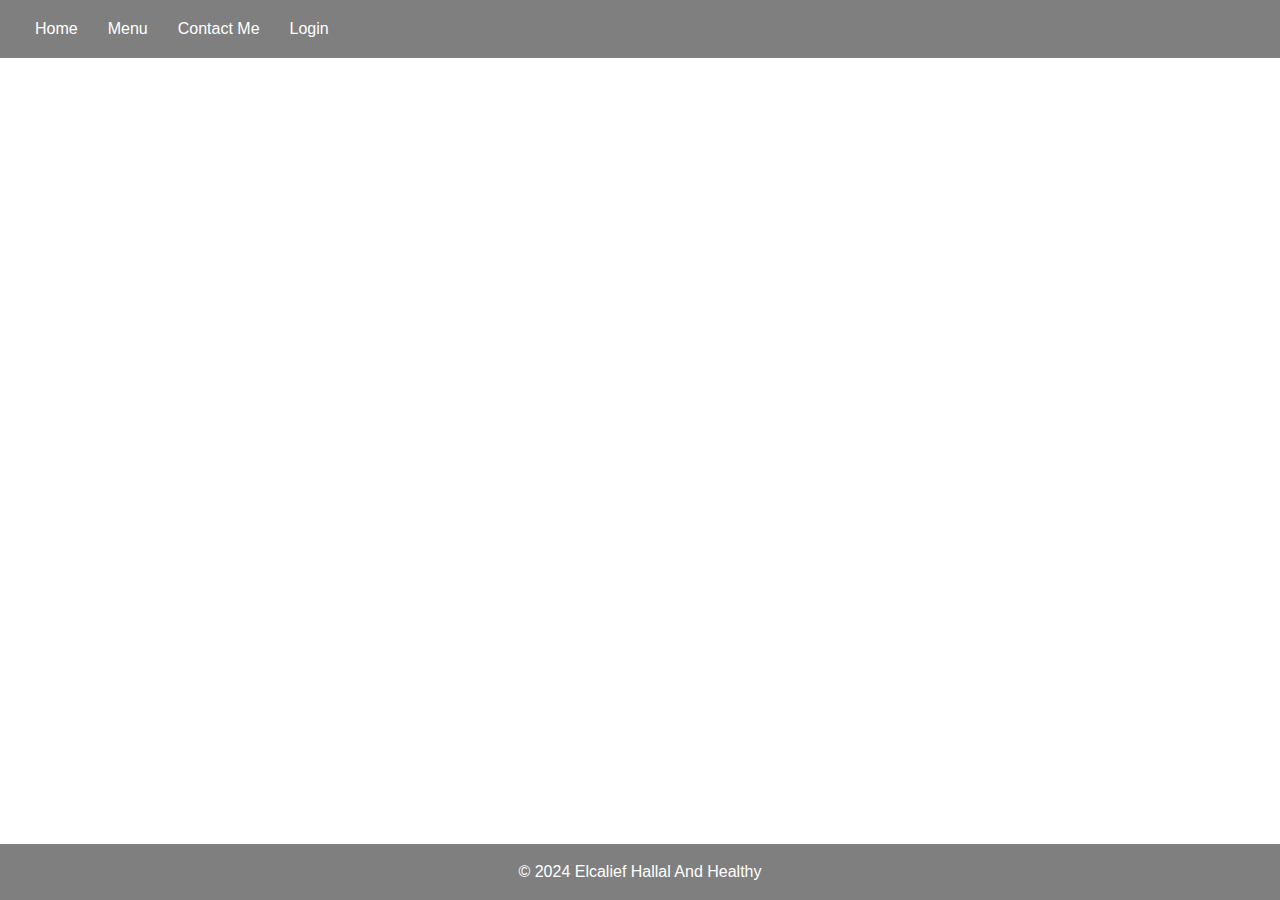
==== index.html @ 8644352a "Add files via upload" ====
<!DOCTYPE html>
<html lang="en">

<head>
    <meta charset="UTF-8">
    <meta name="viewport" content="width=device-width, initial-scale=1.0">
    <title>Elcalief Home Made</title>
    <style>
        body {
            margin: 0;
            padding: 0;
            font-family: 'Arial', sans-serif;
            background: url('https://images.pexels.com/photos/531905/pexels-photo-531905.jpeg?auto=compress&cs=tinysrgb&w=1260&h=750&dpr=2') center/cover;
            height: 100vh;
            display: flex;
            flex-direction: column;
            justify-content: space-between;
        }

        header {
            display: flex;
            justify-content: space-between;
            align-items: center;
            padding: 20px;
            background-color: rgba(0, 0, 0, 0.5);
        }

        nav {
            display: flex;
        }

        nav a {
            color: #fff;
            text-decoration: none;
            margin: 0 15px;
            transition: background-color 0.3s ease;
        }

        nav a:hover {
            background-color: crimson;
        }

        main {
            flex: 1;
            display: flex;
            align-items: center;
            justify-content: center;
            text-align: center;
            color: #fff;
            font-size: 2em;
        }

        footer {
            color: #fff;
            text-align: center;
            padding: 3px;
            background-color: rgba(0, 0, 0, 0.5);
        }

        .animated-text {
            display: inline-block;
            overflow: hidden;
            white-space: nowrap;
        }

        .animated-text span {
            display: inline-block;
            transform: translateY(1em);
            opacity: 0;
            animation: revealText 1s ease forwards;
        }

        @keyframes revealText {
            to {
                transform: translateY(0);
                opacity: 1;
            }
        }
    </style>
</head>

<body>

    <header>
        <nav>
            <a href="#">Home</a>
            <a href="../elcalief/menu/menu.html">Menu</a>
            <a href="contact/contact.html">Contact Me</a>
            <a href="contruction.html">Login</a>
        </nav>
    </header>

    <main>
        <h1 class="animated-text">
            <span>E</span>
            <span>L</span>
            <span>C</span>
            <span>A</span>
            <span>L</span>
            <span>I</span>
            <span>E</span>
            <span>F</span>
            <span> </span>
            <span>H</span>
            <span>O</span>
            <span>M</span>
            <span>E</span>
            <span> </span>
            <span>M</span>
            <span>A</span>
            <span>D</span>
            <span>E</span>
        </h1>
    </main>

    <footer>
        <p>&copy; 2024 Elcalief Hallal And Healthy</p>
    </footer>
    <script>
        const animatedText = document.querySelector('.animated-text');

        function restartAnimation() {
            animatedText.classList.remove('animate');
            void animatedText.offsetWidth; // Trigger reflow
            animatedText.classList.add('animate');
        }
        setInterval(restartAnimation, 4000); // Restart every 4 seconds
    </script>
</body>
</html>
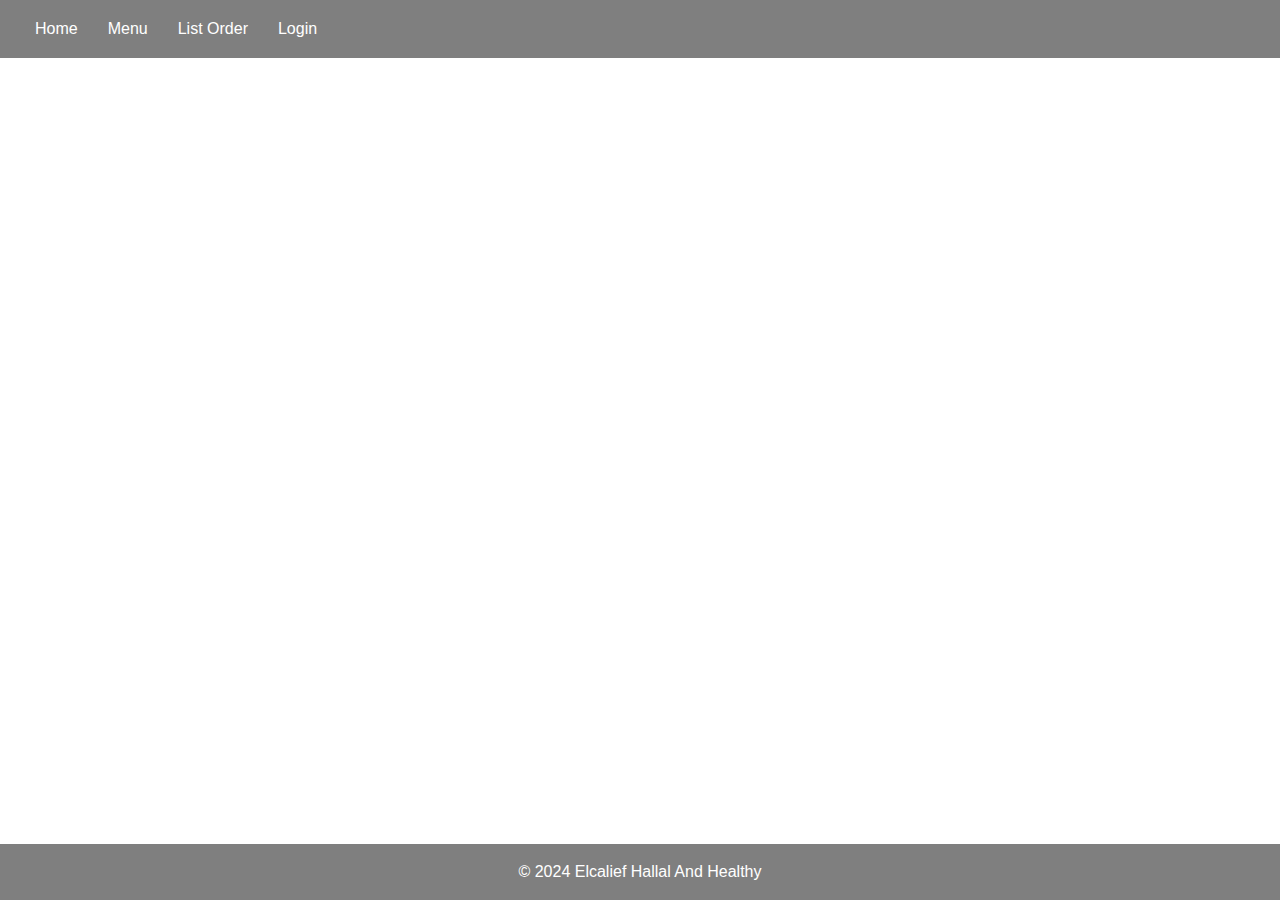
==== commit 21e751c6: "index.html" ====
--- a/index.html
+++ b/index.html
@@ -84,8 +84,8 @@
     <header>
         <nav>
             <a href="#">Home</a>
-            <a href="../elcalief/menu/menu.html">Menu</a>
-            <a href="contact/contact.html">Contact Me</a>
+            <a href="order/order.html">Menu</a>
+            <a href="order/summary.html">List Order</a>
             <a href="contruction.html">Login</a>
         </nav>
     </header>
@@ -127,4 +127,4 @@
         setInterval(restartAnimation, 4000); // Restart every 4 seconds
     </script>
 </body>
-</html>+</html>
